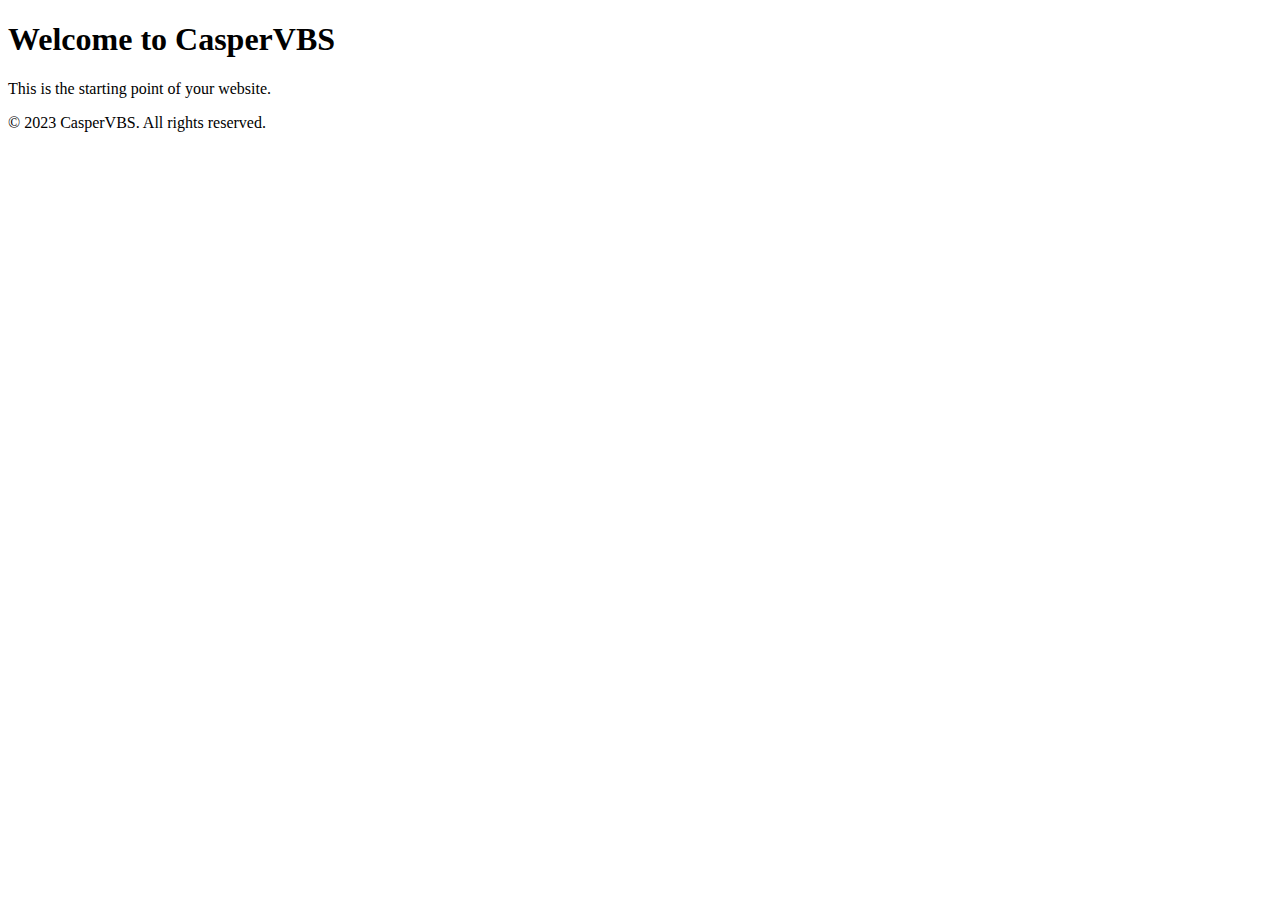
==== main.html @ be9a99d7 "Update main.html" ====
<!DOCTYPE html>
<html lang="en">
<head>
    <meta charset="UTF-8">
    <meta name="viewport" content="width=device-width, initial-scale=1.0">
    <title>CasperVBS</title>
</head>
<body>
    <header>
        <h1>Welcome to CasperVBS</h1>
    </header>
    <main>
        <p>This is the starting point of your website.</p>
    </main>
    <footer>
        <p>&copy; 2023 CasperVBS. All rights reserved.</p>
    </footer>
</body>
</html>
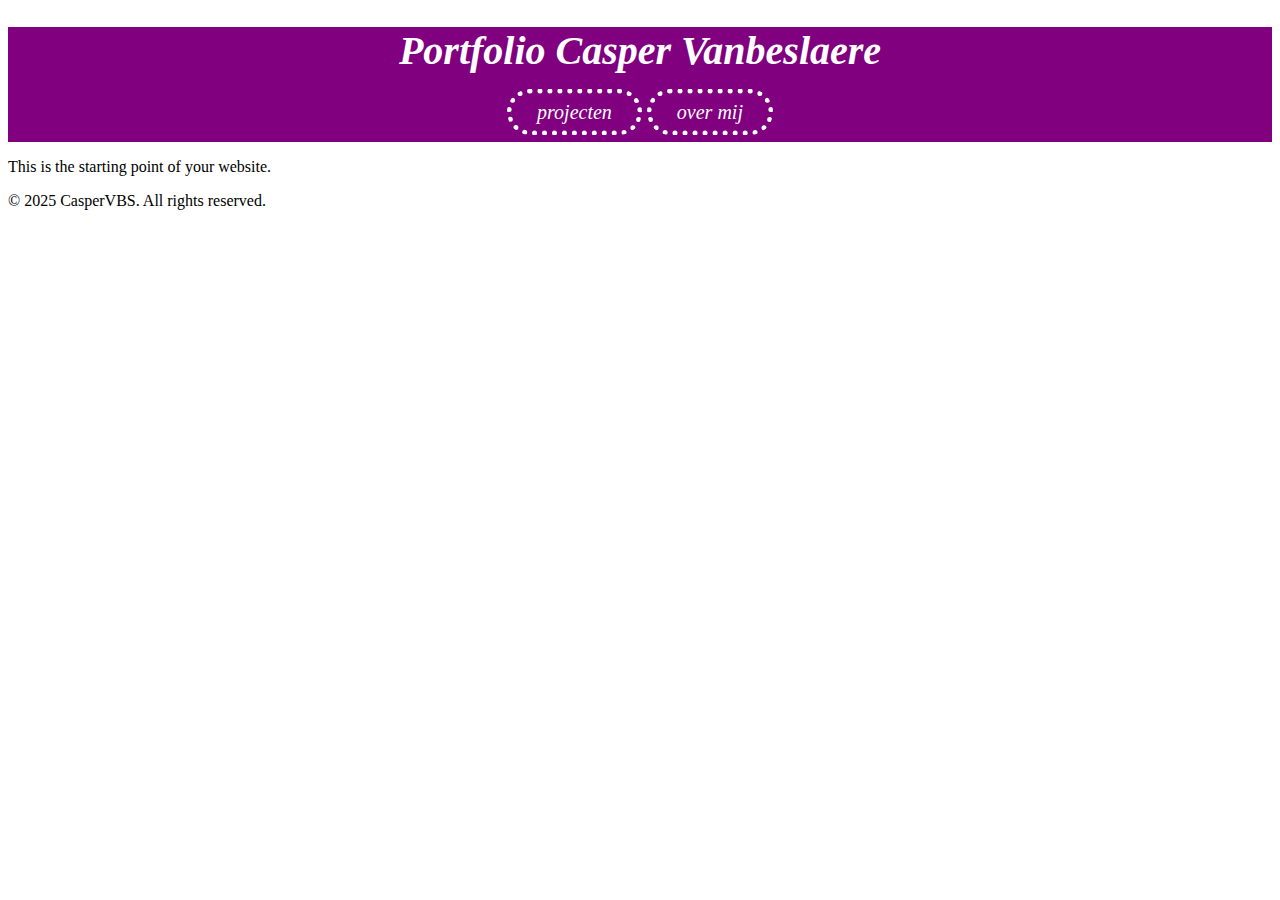
==== commit 59631947: "First update" ====
--- a/main.html
+++ b/main.html
@@ -3,17 +3,22 @@
 <head>
     <meta charset="UTF-8">
     <meta name="viewport" content="width=device-width, initial-scale=1.0">
+    <link rel="stylesheet" href="main.css">
     <title>CasperVBS</title>
 </head>
 <body>
     <header>
-        <h1>Welcome to CasperVBS</h1>
+        
+        <h1>Portfolio Casper Vanbeslaere</h1>
+        <div id="navigatie">
+            <a class="Nav_buttons" href="projects.html">projecten</a>
+            <a class="Nav_buttons" href="over.html">over mij</a>
+        </div>
     </header>
     <main>
         <p>This is the starting point of your website.</p>
     </main>
     <footer>
-        <p>&copy; 2023 CasperVBS. All rights reserved.</p>
+        <p>&copy; 2025 CasperVBS. All rights reserved.</p>
     </footer>
-</body>
-</html>+</body>--- a/main.css
+++ b/main.css
@@ -0,0 +1,23 @@
+header {
+    background-color: purple;
+    color: white;
+    font-size: 20px;
+    text-align: center;
+    font-style: oblique;
+    padding-bottom: 18px;
+}
+
+.Nav_buttons {
+    border-style: dotted;
+    padding: 7px 25px;    
+    color: white;
+    border-width: 5px;
+    border-radius: 25px;
+    text-align: center;
+    text-decoration: none;
+}
+
+.Nav_buttons:hover{
+    border-color: aqua;
+    color: aqua;
+}